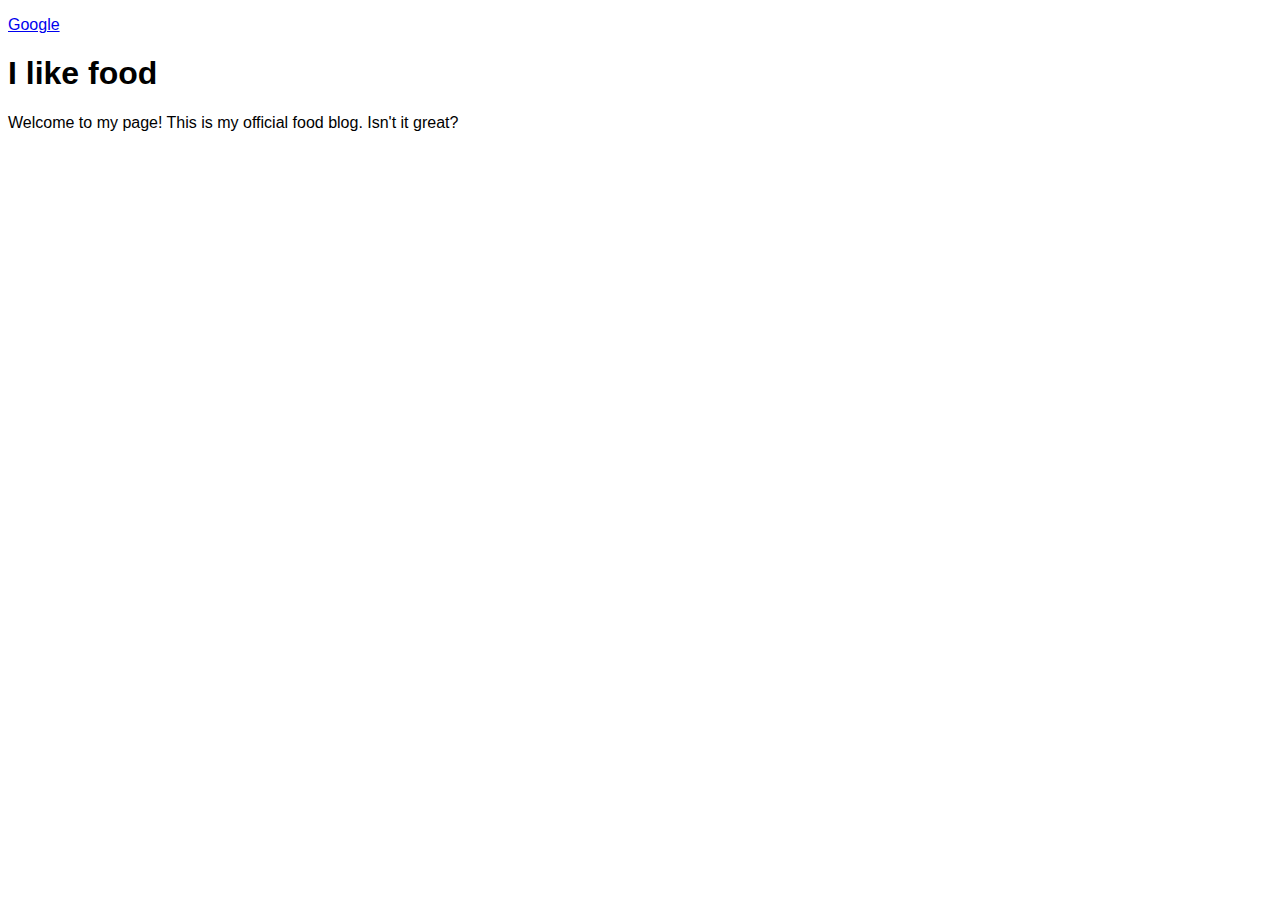
==== tutorial01/index.html @ 058810a8 "Adding my tutorial01 to the repo" ====
<!DOCTYPE html>
<html lang="en">
   <head>
        <!-- stylesheets and metadata go here -->
       <title>page 2</title>
       <link rel="stylesheet" href="style.css">
   </head>
   <body>
       <!-- HTML content tags go here -->
       <div>
         <p><a href="http://www.google.com/" title="Google">Google</a></p>

       </div>
       <h1>I like food</h1>
       <p>Welcome to my page! This is my official food blog. Isn't it great?</p>
   </body>
</html>
---- tutorial01/style.css ----
body {
    font-family: Arial, Helvetica, sans-serif;
}
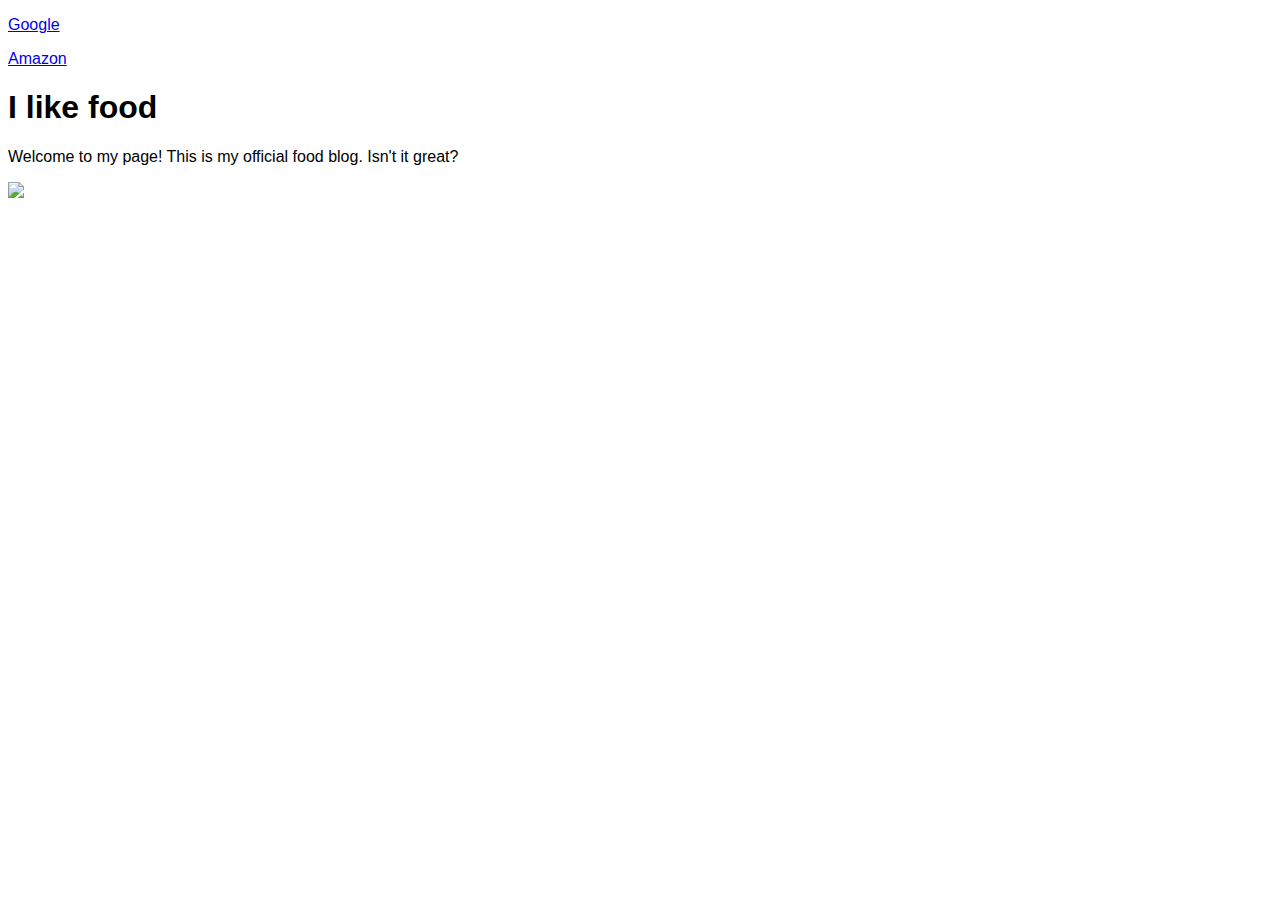
==== commit 4184b180: "Checking in my tutorial03 folder" ====
--- a/tutorial01/index.html
+++ b/tutorial01/index.html
@@ -9,9 +9,11 @@
        <!-- HTML content tags go here -->
        <div>
          <p><a href="http://www.google.com/" title="Google">Google</a></p>
-
+         <p><a href="http://www.amazon.com/" title="Amazon">Amazon</a></p>
        </div>
        <h1>I like food</h1>
        <p>Welcome to my page! This is my official food blog. Isn't it great?</p>
+       <img src="https://www.google.com/url?sa=i&url=https%3A%2F%2Fen.wikipedia.org%2Fwiki%2FJazz_(apple)&psig=AOvVaw1S_QOcxOMZDCN6Yaj6Ib9j&ust=1587242118321000&source=images&cd=vfe&ved=0CAIQjRxqFwoTCOD9teqn8OgCFQAAAAAdAAAAABAD" />
+       <img src="" />
    </body>
 </html>
